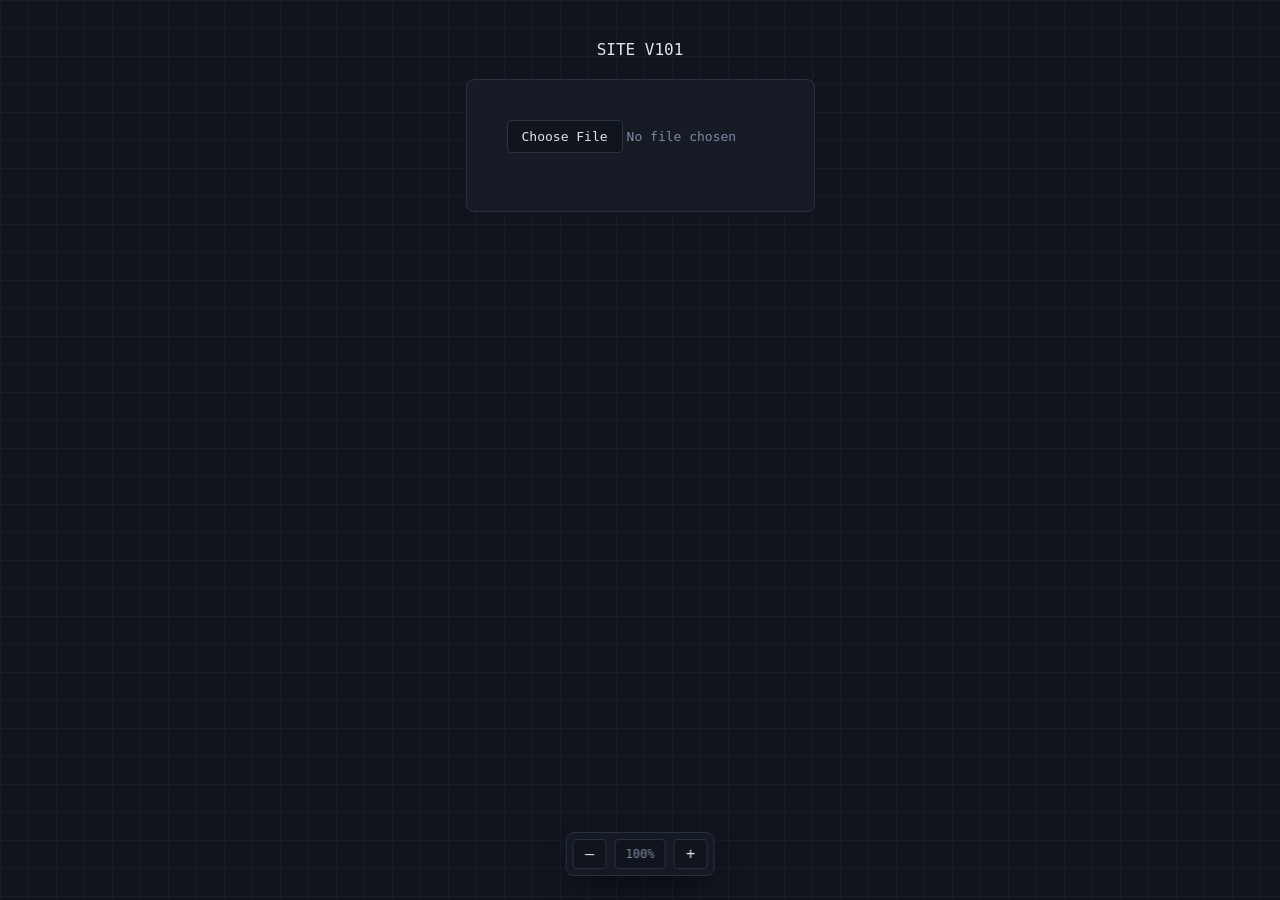
==== static/index.html @ 32153b41 "Add files via upload" ====
<!DOCTYPE html>
<html>
<head>
<link rel="icon" type="image/x-icon" href="icon.png">
<meta name="viewport" content="width=device-width, initial-scale=1">
<title>site v101</title>
<style>
:root {
    --bg: #10141c;
    --bg-grid: #171d28;
    --panel: #161b25;
    --line: #2a3242;
    --text: #dfe4ee;
    --muted: #7d8aa3;
    --accent: #ff3b3b;
}

* { box-sizing: border-box; }

html, body {
    height: 100%;
}

body {
    margin: 0;
    padding: 40px 20px;
    background:
        linear-gradient(var(--bg-grid) 1px, transparent 1px) 0 0 / 28px 28px,
        linear-gradient(90deg, var(--bg-grid) 1px, transparent 1px) 0 0 / 28px 28px,
        var(--bg);
    font-family: 'JetBrains Mono', 'SFMono-Regular', Consolas, monospace;
    color: var(--text);
}

/* page title + hint, added purely with generated content so no body markup is touched */
body::before {
    
    display: block;
    width: 100%;
    text-align: center;
    margin-bottom: 20px;

    font-size: 13px;
    letter-spacing: 4px;
    color: var(--muted);
}
.wrapper {
    width: fit-content;
    margin: 0 auto;
}

.title {
    width: 100%;
    text-align: center;
    margin-bottom: 20px;
}


.image-container {
    position: relative;
    display: inline-block; /* Makes the container fit the image */
	left:20px;
    width: fit-content;
    overflow: visible;
    backface-visibility: hidden;
}

.image-container img {
    display: block;
    
	
    border-radius: 2px;
    box-shadow: 0 30px 60px -20px rgba(0,0,0,0.6);
}

.overlay {
    position: absolute;
    top: 20px;
    left: 30px;

    background: rgba(0, 0, 0, 0.6);
    color: white;
    padding: 10px;
    border-radius: 3px;
    backdrop-filter: blur(2px);
}
.square {
  background-color: transparent;
  position:absolute;
  border: 5px solid red;
  left: 49.75%;
  top: 30.4685%;
  width: 8.5%;
  height: 8.3%;
  
  border-radius: 2px;
  border-color: var(--accent);
  box-shadow:
      0 0 0 1px rgba(255,59,59,0.35),
      0 0 18px 2px rgba(255,59,59,0.55);
  animation: marker-pulse 1.8s ease-in-out infinite;
}

/* small corner ticks to read as a targeting reticle rather than a bare rectangle */
.square::before,
.square::after {
    content: "";
    position: absolute;
    width: 10px;
    height: 10px;
    border: 2px solid var(--accent);
}
.square::before { top: -9px; left: -9px; border-right: none; border-bottom: none; }
.square::after   { bottom: -9px; right: -9px; border-left: none; border-top: none; }

@keyframes marker-pulse {
    0%, 100% { box-shadow: 0 0 0 1px rgba(255,59,59,0.35), 0 0 18px 2px rgba(255,59,59,0.55); }
    50%      { box-shadow: 0 0 0 1px rgba(255,59,59,0.55), 0 0 26px 6px rgba(255,59,59,0.85); }
}

@media (prefers-reduced-motion: reduce) {
    .square { animation: none; }
}

/* layout + input styling, none of it changes ids/classes used by java.js */
.panel {
    display: flex;
    flex-direction: column;

    width: fit-content;
    margin: 0;
    gap: 18px;
    padding: 40px;

    background: var(--panel);
    border: 1px solid var(--line);
    border-radius: 8px;
}

body {
    overflow: auto;
}

/* the container itself must stay overflow:visible (set above) so the
   scaled content isn't clipped by its own box; the scroll now happens
   on body/html instead */

.zoom-controls {
    position: fixed;
    left: 50%;
    bottom: 24px;
    transform: translateX(-50%);
    z-index: 1000;
    display: flex;
    align-items: center;
    gap: 8px;
    padding: 6px;
    background: rgba(22, 27, 37, 0.92);
    border: 1px solid var(--line);
    border-radius: 8px;
    box-shadow: 0 12px 30px -10px rgba(0,0,0,0.6);
    backdrop-filter: blur(4px);
}

.zoom-controls button {
    background: var(--bg);
    color: var(--text);
    border: 1px solid var(--line);
    border-radius: 4px;
    width: 34px;
    height: 30px;
    font-family: inherit;
    font-size: 15px;
    line-height: 1;
    cursor: pointer;
    transition: border-color 0.15s ease, color 0.15s ease;
}

.zoom-controls button[data-zoom="reset"] {
    width: auto;
    padding: 0 10px;
    font-size: 12px;
    color: var(--muted);
}

.zoom-controls button:hover {
    border-color: var(--accent);
    color: var(--text);
}

/* neutralizes the inline left:20px offset on .image-container purely via the
   cascade (later same-specificity rule wins) so the image sits centered
   under the input instead of drifting right */
.image-container {
    left: 0;
}

input#imageInput {
    color: var(--muted);
    font-family: inherit;
    font-size: 13px;
}

input#imageInput::file-selector-button {
    background: var(--bg);
    color: var(--text);
    border: 1px solid var(--line);
    border-radius: 4px;
    padding: 8px 14px;
    font-family: inherit;
    font-size: 13px;
    cursor: pointer;
    transition: border-color 0.15s ease, color 0.15s ease;
}

input#imageInput::file-selector-button:hover {
    border-color: var(--accent);
    color: var(--text);
}

img#mainImage {
    opacity: 0;
    transition: opacity 0.35s ease;
}

img#mainImage:not([hidden]) {
    opacity: 1;
}

/* Clipping frame injected by JS around .image-container once image loads.
   It takes the exact pixel size of the rendered image, clips anything that
   overflows during zoom/pan, and is itself overflow:hidden. The container
   (.image-container) keeps overflow:visible so the square's glow/corners
   aren't clipped by the container — they ARE clipped by the frame, which
   is the intended behaviour. */
.zoom-frame {
    overflow: hidden;
    display: inline-block;
    border-radius: 2px;
    border: 1px solid var(--line);
    box-shadow: 0 0 0 1px rgba(255,59,59,0.08), 0 30px 60px -20px rgba(0,0,0,0.6);
    contain: layout paint;
    /* the JS will set width and height inline */
}
</style>
</head>
<body>
<div class="wrapper">
    <div class="title">SITE V101</div>

    <div class="panel">
        <input type="file" id="imageInput" accept="image/*">

        <div class="image-container">
            <img id="mainImage" hidden>
            <div class="square" hidden></div>
        </div>
    </div>
</div>
<script src="java.js"></script>
</body>
</html> 


<!--partea de culoare va fi asa: verde= (var-0.5)*2*255; red= (1-var)*2*255; daca var>0.5=>verde=255; var<0.5==>red=255
coord=50, 100,200,250*/
/*54+-8.5/2   34+-8.3-->
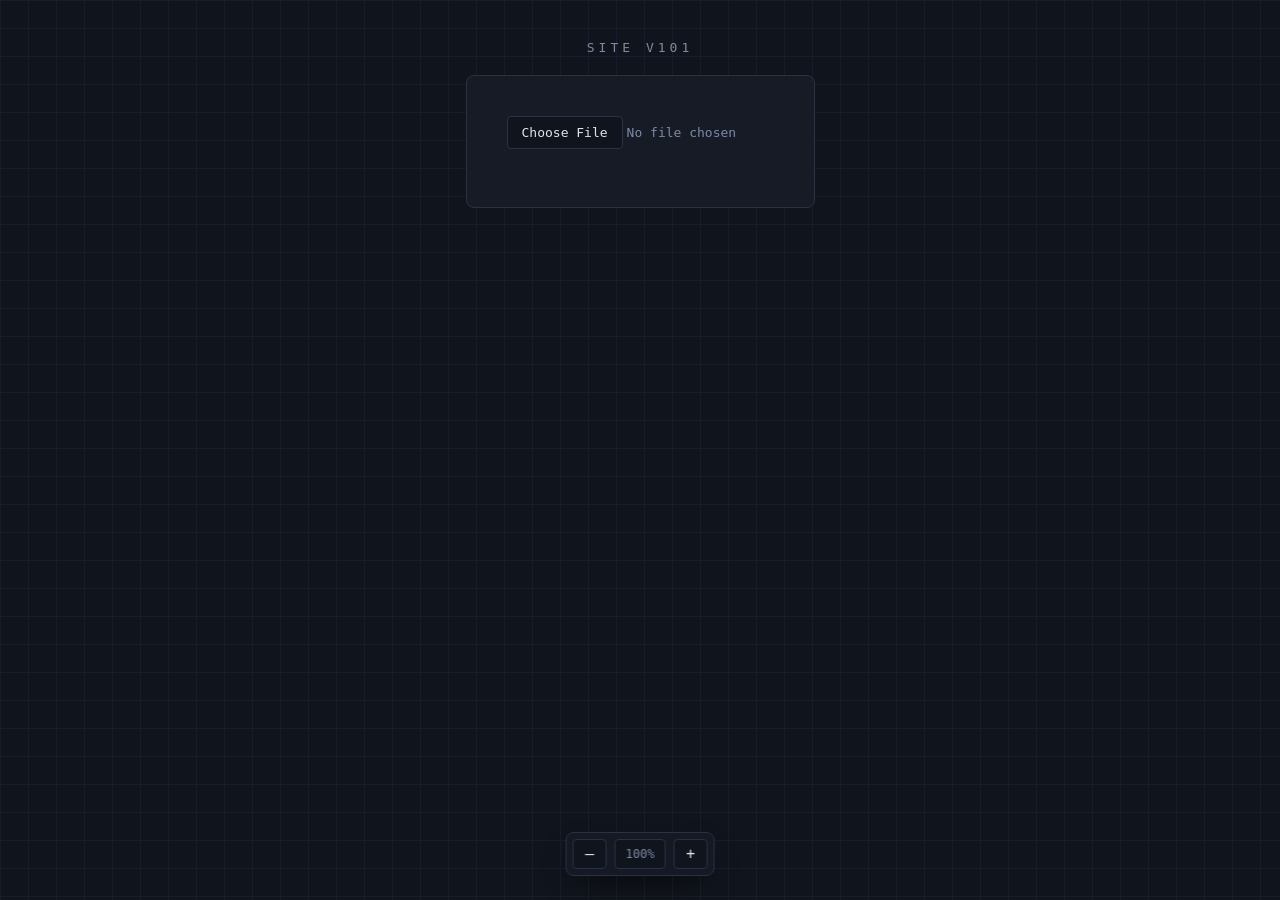
==== commit e11ff6be: "Add files via upload" ====
--- a/static/index.html
+++ b/static/index.html
@@ -1,248 +1,10 @@
 <!DOCTYPE html>
 <html>
 <head>
+<link rel="stylesheet" href="style.css">
 <link rel="icon" type="image/x-icon" href="icon.png">
 <meta name="viewport" content="width=device-width, initial-scale=1">
-<title>site v101</title>
-<style>
-:root {
-    --bg: #10141c;
-    --bg-grid: #171d28;
-    --panel: #161b25;
-    --line: #2a3242;
-    --text: #dfe4ee;
-    --muted: #7d8aa3;
-    --accent: #ff3b3b;
-}
-
-* { box-sizing: border-box; }
-
-html, body {
-    height: 100%;
-}
-
-body {
-    margin: 0;
-    padding: 40px 20px;
-    background:
-        linear-gradient(var(--bg-grid) 1px, transparent 1px) 0 0 / 28px 28px,
-        linear-gradient(90deg, var(--bg-grid) 1px, transparent 1px) 0 0 / 28px 28px,
-        var(--bg);
-    font-family: 'JetBrains Mono', 'SFMono-Regular', Consolas, monospace;
-    color: var(--text);
-}
-
-/* page title + hint, added purely with generated content so no body markup is touched */
-body::before {
-    
-    display: block;
-    width: 100%;
-    text-align: center;
-    margin-bottom: 20px;
-
-    font-size: 13px;
-    letter-spacing: 4px;
-    color: var(--muted);
-}
-.wrapper {
-    width: fit-content;
-    margin: 0 auto;
-}
-
-.title {
-    width: 100%;
-    text-align: center;
-    margin-bottom: 20px;
-}
-
-
-.image-container {
-    position: relative;
-    display: inline-block; /* Makes the container fit the image */
-	left:20px;
-    width: fit-content;
-    overflow: visible;
-    backface-visibility: hidden;
-}
-
-.image-container img {
-    display: block;
-    
-	
-    border-radius: 2px;
-    box-shadow: 0 30px 60px -20px rgba(0,0,0,0.6);
-}
-
-.overlay {
-    position: absolute;
-    top: 20px;
-    left: 30px;
-
-    background: rgba(0, 0, 0, 0.6);
-    color: white;
-    padding: 10px;
-    border-radius: 3px;
-    backdrop-filter: blur(2px);
-}
-.square {
-  background-color: transparent;
-  position:absolute;
-  border: 5px solid red;
-  left: 49.75%;
-  top: 30.4685%;
-  width: 8.5%;
-  height: 8.3%;
-  
-  border-radius: 2px;
-  border-color: var(--accent);
-  box-shadow:
-      0 0 0 1px rgba(255,59,59,0.35),
-      0 0 18px 2px rgba(255,59,59,0.55);
-  animation: marker-pulse 1.8s ease-in-out infinite;
-}
-
-/* small corner ticks to read as a targeting reticle rather than a bare rectangle */
-.square::before,
-.square::after {
-    content: "";
-    position: absolute;
-    width: 10px;
-    height: 10px;
-    border: 2px solid var(--accent);
-}
-.square::before { top: -9px; left: -9px; border-right: none; border-bottom: none; }
-.square::after   { bottom: -9px; right: -9px; border-left: none; border-top: none; }
-
-@keyframes marker-pulse {
-    0%, 100% { box-shadow: 0 0 0 1px rgba(255,59,59,0.35), 0 0 18px 2px rgba(255,59,59,0.55); }
-    50%      { box-shadow: 0 0 0 1px rgba(255,59,59,0.55), 0 0 26px 6px rgba(255,59,59,0.85); }
-}
-
-@media (prefers-reduced-motion: reduce) {
-    .square { animation: none; }
-}
-
-/* layout + input styling, none of it changes ids/classes used by java.js */
-.panel {
-    display: flex;
-    flex-direction: column;
-
-    width: fit-content;
-    margin: 0;
-    gap: 18px;
-    padding: 40px;
-
-    background: var(--panel);
-    border: 1px solid var(--line);
-    border-radius: 8px;
-}
-
-body {
-    overflow: auto;
-}
-
-/* the container itself must stay overflow:visible (set above) so the
-   scaled content isn't clipped by its own box; the scroll now happens
-   on body/html instead */
-
-.zoom-controls {
-    position: fixed;
-    left: 50%;
-    bottom: 24px;
-    transform: translateX(-50%);
-    z-index: 1000;
-    display: flex;
-    align-items: center;
-    gap: 8px;
-    padding: 6px;
-    background: rgba(22, 27, 37, 0.92);
-    border: 1px solid var(--line);
-    border-radius: 8px;
-    box-shadow: 0 12px 30px -10px rgba(0,0,0,0.6);
-    backdrop-filter: blur(4px);
-}
-
-.zoom-controls button {
-    background: var(--bg);
-    color: var(--text);
-    border: 1px solid var(--line);
-    border-radius: 4px;
-    width: 34px;
-    height: 30px;
-    font-family: inherit;
-    font-size: 15px;
-    line-height: 1;
-    cursor: pointer;
-    transition: border-color 0.15s ease, color 0.15s ease;
-}
-
-.zoom-controls button[data-zoom="reset"] {
-    width: auto;
-    padding: 0 10px;
-    font-size: 12px;
-    color: var(--muted);
-}
-
-.zoom-controls button:hover {
-    border-color: var(--accent);
-    color: var(--text);
-}
-
-/* neutralizes the inline left:20px offset on .image-container purely via the
-   cascade (later same-specificity rule wins) so the image sits centered
-   under the input instead of drifting right */
-.image-container {
-    left: 0;
-}
-
-input#imageInput {
-    color: var(--muted);
-    font-family: inherit;
-    font-size: 13px;
-}
-
-input#imageInput::file-selector-button {
-    background: var(--bg);
-    color: var(--text);
-    border: 1px solid var(--line);
-    border-radius: 4px;
-    padding: 8px 14px;
-    font-family: inherit;
-    font-size: 13px;
-    cursor: pointer;
-    transition: border-color 0.15s ease, color 0.15s ease;
-}
-
-input#imageInput::file-selector-button:hover {
-    border-color: var(--accent);
-    color: var(--text);
-}
-
-img#mainImage {
-    opacity: 0;
-    transition: opacity 0.35s ease;
-}
-
-img#mainImage:not([hidden]) {
-    opacity: 1;
-}
-
-/* Clipping frame injected by JS around .image-container once image loads.
-   It takes the exact pixel size of the rendered image, clips anything that
-   overflows during zoom/pan, and is itself overflow:hidden. The container
-   (.image-container) keeps overflow:visible so the square's glow/corners
-   aren't clipped by the container — they ARE clipped by the frame, which
-   is the intended behaviour. */
-.zoom-frame {
-    overflow: hidden;
-    display: inline-block;
-    border-radius: 2px;
-    border: 1px solid var(--line);
-    box-shadow: 0 0 0 1px rgba(255,59,59,0.08), 0 30px 60px -20px rgba(0,0,0,0.6);
-    contain: layout paint;
-    /* the JS will set width and height inline */
-}
-</style>
+<title><p>site v101</p></title>
 </head>
 <body>
 <div class="wrapper">
--- a/static/style.css
+++ b/static/style.css
@@ -0,0 +1,191 @@
+:root {
+    --bg: #10141c;
+    --bg-grid: #171d28;
+    --panel: #161b25;
+    --line: #2a3242;
+    --text: #dfe4ee;
+    --muted: #7d8aa3;
+    --accent: #ff3b3b;
+}
+
+* { box-sizing: border-box; }
+
+html, body {
+    height: 100%;
+}
+
+body {
+    margin: 0;
+    padding: 40px 20px;
+    background:
+        linear-gradient(var(--bg-grid) 1px, transparent 1px) 0 0 / 28px 28px,
+        linear-gradient(90deg, var(--bg-grid) 1px, transparent 1px) 0 0 / 28px 28px,
+        var(--bg);
+    font-family: 'JetBrains Mono', 'SFMono-Regular', Consolas, monospace;
+    color: var(--text);
+    overflow: auto;
+}
+
+.wrapper {
+    width: fit-content;
+    margin: 0 auto;
+}
+
+.title {
+    width: 100%;
+    text-align: center;
+    margin-bottom: 20px;
+    font-size: 13px;
+    letter-spacing: 4px;
+    color: var(--muted);
+}
+
+.panel {
+    display: flex;
+    flex-direction: column;
+    width: fit-content;
+    margin: 0;
+    gap: 18px;
+    padding: 40px;
+    background: var(--panel);
+    border: 1px solid var(--line);
+    border-radius: 8px;
+}
+
+.image-container {
+    position: relative;
+    display: inline-block;
+    left: 20px;
+    width: fit-content;
+    overflow: visible;
+}
+
+.image-container img {
+    display: block;
+    border-radius: 2px;
+    box-shadow: 0 30px 60px -20px rgba(0, 0, 0, 0.6);
+}
+
+.square {
+    background-color: transparent;
+    position: absolute;
+    border: 5px solid red;
+    left: 49.75%;
+    top: 30.4685%;
+    width: 8.5%;
+    height: 8.3%;
+    border-radius: 2px;
+    border-color: var(--accent);
+    box-shadow:
+        0 0 0 1px rgba(255, 59, 59, 0.35),
+        0 0 18px 2px rgba(255, 59, 59, 0.55);
+    animation: marker-pulse 1.8s ease-in-out infinite;
+}
+
+.square::before,
+.square::after {
+    content: "";
+    position: absolute;
+    width: 10px;
+    height: 10px;
+    border: 2px solid var(--accent);
+}
+
+.square::before { top: -9px; left: -9px; border-right: none; border-bottom: none; }
+.square::after { bottom: -9px; right: -9px; border-left: none; border-top: none; }
+
+@keyframes marker-pulse {
+    0%, 100% { box-shadow: 0 0 0 1px rgba(255, 59, 59, 0.35), 0 0 18px 2px rgba(255, 59, 59, 0.55); }
+    50% { box-shadow: 0 0 0 1px rgba(255, 59, 59, 0.55), 0 0 26px 6px rgba(255, 59, 59, 0.85); }
+}
+
+@media (prefers-reduced-motion: reduce) {
+    .square { animation: none; }
+}
+
+.zoom-controls {
+    position: fixed;
+    left: 50%;
+    bottom: 24px;
+    transform: translateX(-50%);
+    z-index: 1000;
+    display: flex;
+    align-items: center;
+    gap: 8px;
+    padding: 6px;
+    background: rgba(22, 27, 37, 0.92);
+    border: 1px solid var(--line);
+    border-radius: 8px;
+    box-shadow: 0 12px 30px -10px rgba(0, 0, 0, 0.6);
+    backdrop-filter: blur(4px);
+}
+
+.zoom-controls button {
+    background: var(--bg);
+    color: var(--text);
+    border: 1px solid var(--line);
+    border-radius: 4px;
+    width: 34px;
+    height: 30px;
+    font-family: inherit;
+    font-size: 15px;
+    line-height: 1;
+    cursor: pointer;
+    transition: border-color 0.15s ease, color 0.15s ease;
+}
+
+.zoom-controls button[data-zoom="reset"] {
+    width: auto;
+    padding: 0 10px;
+    font-size: 12px;
+    color: var(--muted);
+}
+
+.zoom-controls button:hover {
+    border-color: var(--accent);
+    color: var(--text);
+}
+
+.image-container {
+    left: 0;
+}
+
+input#imageInput {
+    color: var(--muted);
+    font-family: inherit;
+    font-size: 13px;
+}
+
+input#imageInput::file-selector-button {
+    background: var(--bg);
+    color: var(--text);
+    border: 1px solid var(--line);
+    border-radius: 4px;
+    padding: 8px 14px;
+    font-family: inherit;
+    font-size: 13px;
+    cursor: pointer;
+    transition: border-color 0.15s ease, color 0.15s ease;
+}
+
+input#imageInput::file-selector-button:hover {
+    border-color: var(--accent);
+    color: var(--text);
+}
+
+img#mainImage {
+    opacity: 0;
+    transition: opacity 0.35s ease;
+}
+
+img#mainImage:not([hidden]) {
+    opacity: 1;
+}
+
+.zoom-frame {
+    overflow: hidden;
+    display: inline-block;
+    border-radius: 2px;
+    border: 1px solid var(--line);
+    box-shadow: 0 0 0 1px rgba(255, 59, 59, 0.08), 0 30px 60px -20px rgba(0, 0, 0, 0.6);
+}
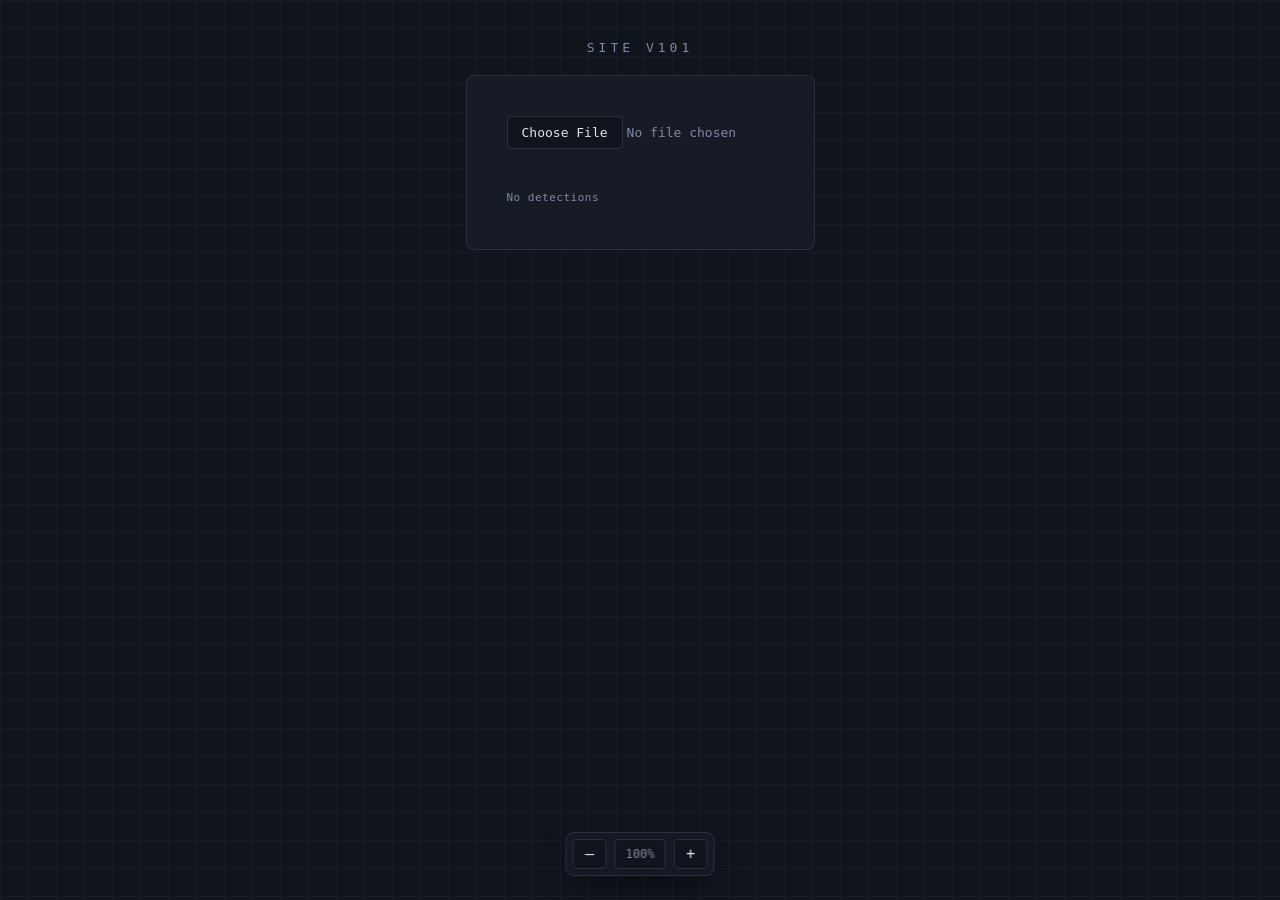
==== commit a5ce8f2f: "front si back conectat?" ====
--- a/static/index.html
+++ b/static/index.html
@@ -15,8 +15,10 @@
 
         <div class="image-container">
             <img id="mainImage" hidden>
-            <div class="square" hidden></div>
+            <!-- .square boxes are injected here by renderDetections() in java.js -->
         </div>
+
+        <div id="detections-bar">No detections</div>
     </div>
 </div>
 <script src="java.js"></script>
--- a/static/style.css
+++ b/static/style.css
@@ -69,17 +69,30 @@
 .square {
     background-color: transparent;
     position: absolute;
-    border: 5px solid red;
-    left: 49.75%;
-    top: 30.4685%;
-    width: 8.5%;
-    height: 8.3%;
+    border: 2px solid var(--accent);
+    /* left / top / width / height are set dynamically by renderDetections() */
     border-radius: 2px;
-    border-color: var(--accent);
     box-shadow:
         0 0 0 1px rgba(255, 59, 59, 0.35),
         0 0 18px 2px rgba(255, 59, 59, 0.55);
     animation: marker-pulse 1.8s ease-in-out infinite;
+}
+
+.square-label {
+    position: absolute;
+    top: -22px;
+    left: -2px;
+    background: var(--accent);
+    color: #fff;
+    font-family: 'JetBrains Mono', 'SFMono-Regular', Consolas, monospace;
+    font-size: 10px;
+    font-weight: 600;
+    letter-spacing: 0.5px;
+    padding: 1px 5px;
+    border-radius: 2px 2px 2px 0;
+    white-space: nowrap;
+    pointer-events: none;
+    line-height: 18px;
 }
 
 .square::before,
@@ -189,3 +202,41 @@
     border: 1px solid var(--line);
     box-shadow: 0 0 0 1px rgba(255, 59, 59, 0.08), 0 30px 60px -20px rgba(0, 0, 0, 0.6);
 }
+
+/* ─── Detections info bar ─────────────────────────────────────────────── */
+#detections-bar {
+    font-size: 11px;
+    color: var(--muted);
+    letter-spacing: 0.5px;
+    min-height: 24px;
+    display: flex;
+    align-items: center;
+    gap: 8px;
+    flex-wrap: wrap;
+}
+
+#detections-bar.has-detections {
+    color: var(--text);
+}
+
+.det-chip {
+    display: inline-flex;
+    align-items: center;
+    gap: 5px;
+    padding: 2px 8px 2px 6px;
+    border: 1px solid var(--chip-color, var(--accent));
+    border-radius: 3px;
+    background: rgba(255,59,59,0.06);
+}
+
+.det-chip b {
+    font-weight: 600;
+    color: var(--text);
+    font-size: 11px;
+}
+
+.det-chip em {
+    font-style: normal;
+    color: var(--chip-color, var(--accent));
+    font-size: 11px;
+}
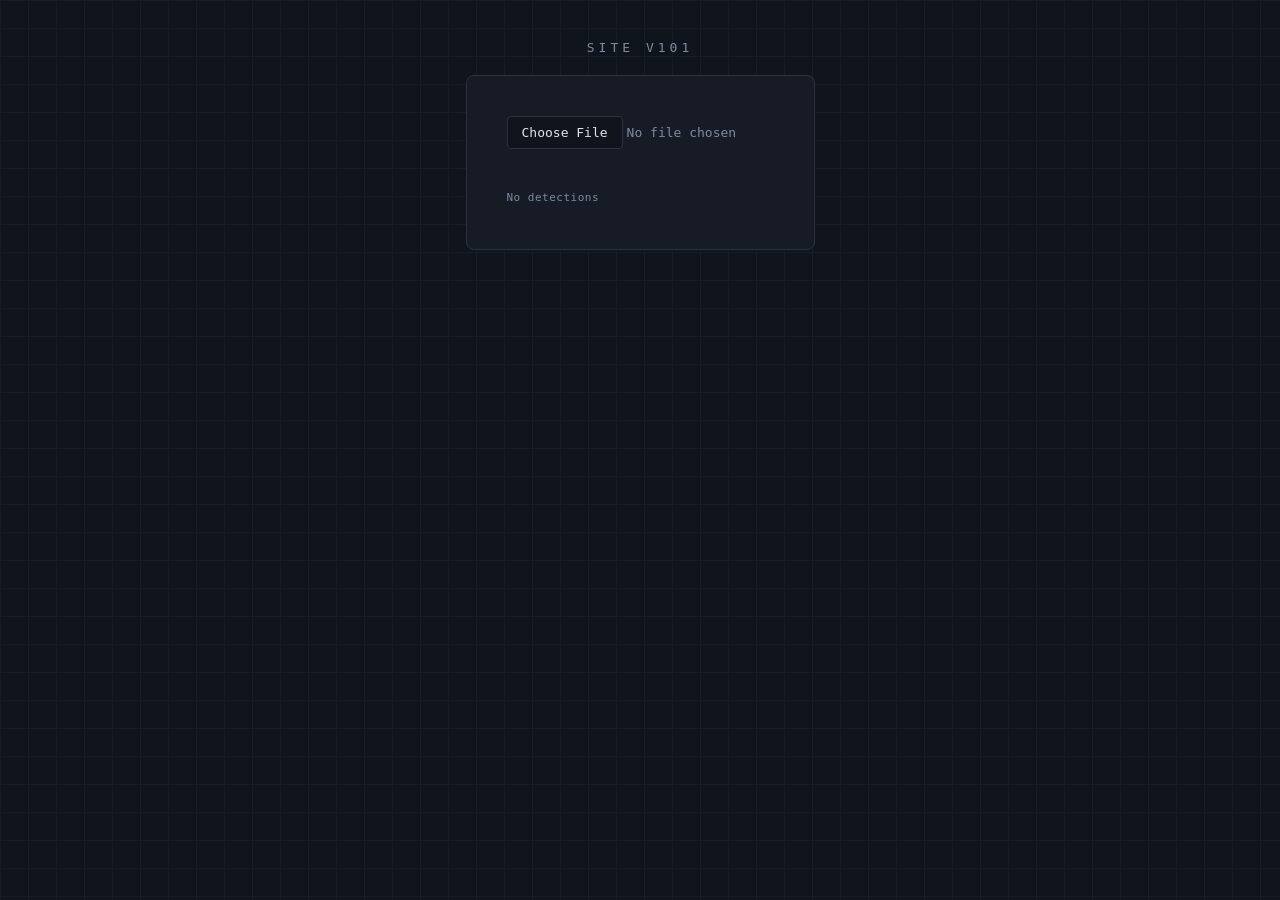
==== commit fc22d79c: "Frontend Backend integration, bug fixes" ====
--- a/static/index.html
+++ b/static/index.html
@@ -1,8 +1,8 @@
 <!DOCTYPE html>
 <html>
 <head>
-<link rel="stylesheet" href="style.css">
-<link rel="icon" type="image/x-icon" href="icon.png">
+<link rel="stylesheet" href="/static/style.css">
+<link rel="icon" type="image/x-icon" href="/static/icon.png">
 <meta name="viewport" content="width=device-width, initial-scale=1">
 <title><p>site v101</p></title>
 </head>
@@ -21,7 +21,7 @@
         <div id="detections-bar">No detections</div>
     </div>
 </div>
-<script src="java.js"></script>
+<script src="/static/java.js"></script>
 </body>
 </html> 
 
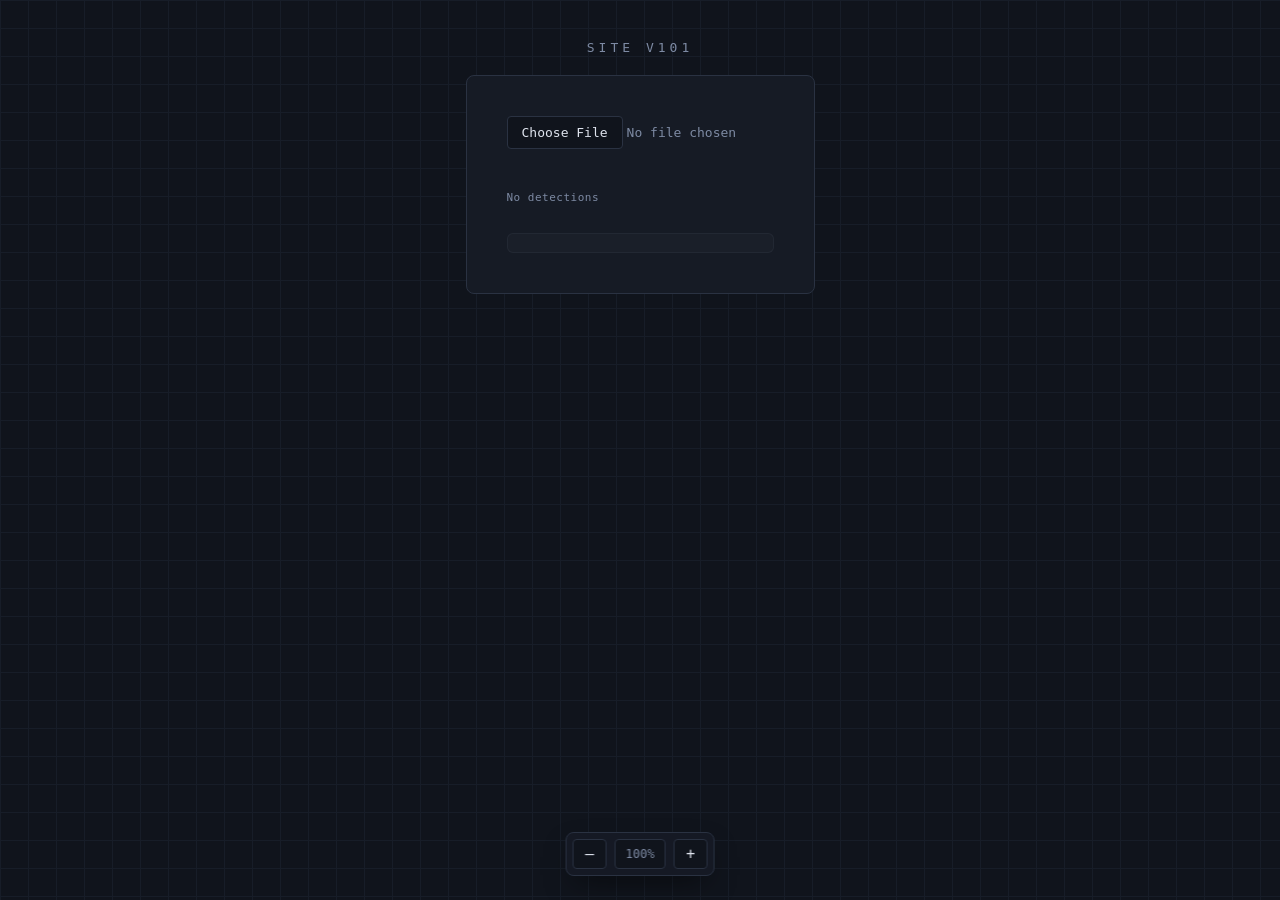
==== commit 38325ed3: "new frontend" ====
--- a/static/index.html
+++ b/static/index.html
@@ -19,6 +19,8 @@
         </div>
 
         <div id="detections-bar">No detections</div>
+        <div id="detection-message" class="det-message" aria-live="polite"></div>
+
     </div>
 </div>
 <script src="/static/java.js"></script>
--- a/static/style.css
+++ b/static/style.css
@@ -58,6 +58,40 @@
     left: 20px;
     width: fit-content;
     overflow: visible;
+}
+
+
+/* Human-readable detection message */
+.det-message {
+    font-size: 13px;
+    color: var(--muted);
+    min-height: 20px;
+    margin-top: 6px;
+    padding: 8px 10px;
+    border-radius: 6px;
+    border: 1px solid rgba(125,138,163,0.08);
+    background: rgba(255,255,255,0.02);
+    max-width: 720px;
+    white-space: normal;
+}
+
+/* States */
+.det-message.ok {
+    color: #9be89b;
+    border-color: rgba(155,232,155,0.12);
+    background: rgba(155,232,155,0.03);
+}
+
+.det-message.warn {
+    color: #ffd36b;
+    border-color: rgba(255,211,107,0.12);
+    background: rgba(255,211,107,0.03);
+}
+
+.det-message.error {
+    color: #ff9b9b;
+    border-color: rgba(255,155,155,0.12);
+    background: rgba(255,155,155,0.03);
 }
 
 .image-container img {
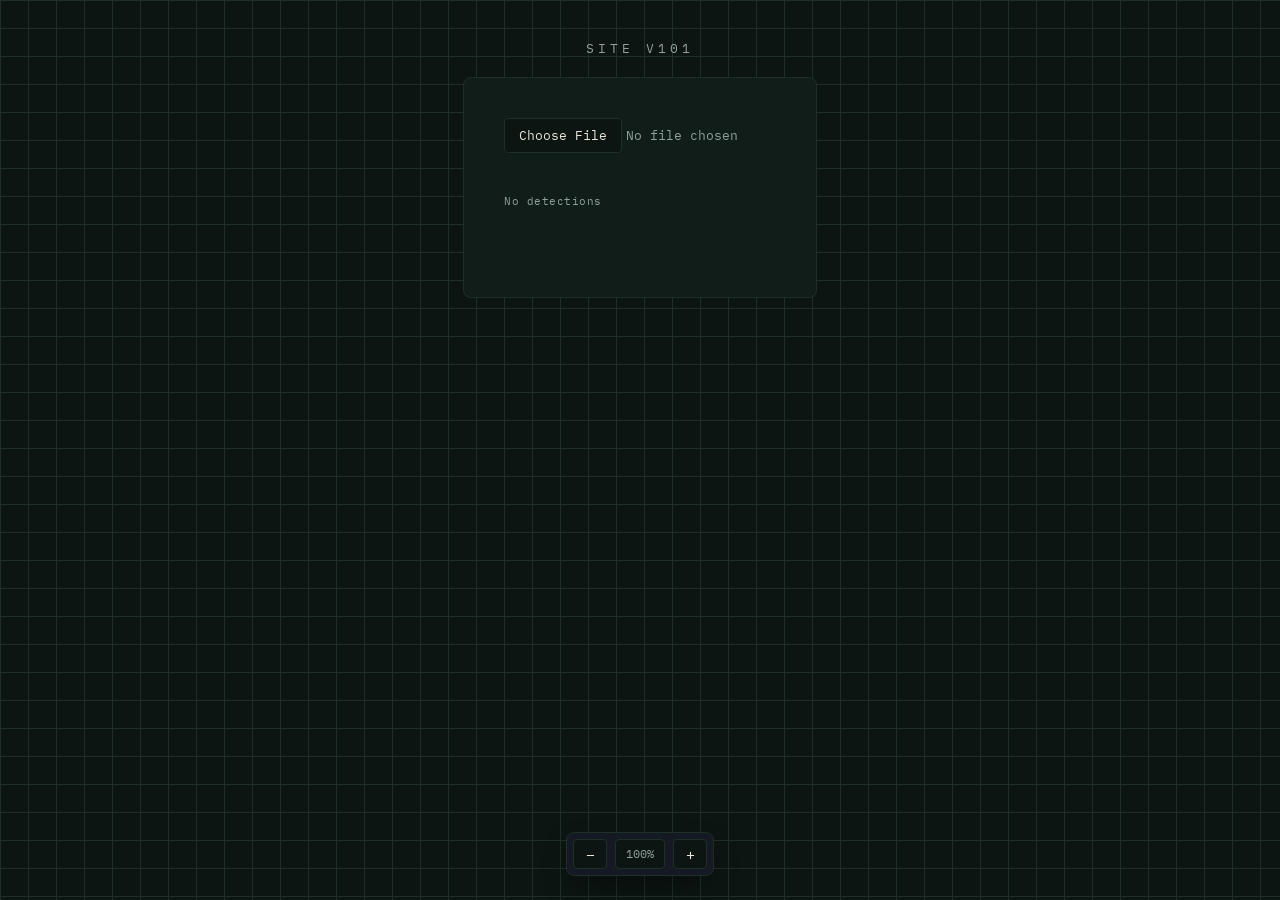
==== commit e61c141e: "styling changes" ====
--- a/static/index.html
+++ b/static/index.html
@@ -1,6 +1,8 @@
 <!DOCTYPE html>
 <html>
 <head>
+<link rel="preconnect" href="https://fonts.googleapis.com">
+<link href="https://fonts.googleapis.com/css2?family=IBM+Plex+Mono:wght@400;500;600&display=swap" rel="stylesheet">
 <link rel="stylesheet" href="/static/style.css">
 <link rel="icon" type="image/x-icon" href="/static/icon.png">
 <meta name="viewport" content="width=device-width, initial-scale=1">
--- a/static/style.css
+++ b/static/style.css
@@ -1,11 +1,14 @@
 :root {
-    --bg: #10141c;
-    --bg-grid: #171d28;
-    --panel: #161b25;
-    --line: #2a3242;
-    --text: #dfe4ee;
-    --muted: #7d8aa3;
-    --accent: #ff3b3b;
+    --bg:       #0c1512;
+    --bg-grid:  #1d2f27;
+    --panel:    #101d18;
+    --line:     #1d2f27;
+    --text:     #e9e6dc;
+    --muted:    #8fa199;
+    --accent:   #c17a4e;
+    --moss:     #4a7c59;
+    --amber:    #e8a33d;
+    --danger:   #cf5a4a;
 }
 
 * { box-sizing: border-box; }
@@ -21,7 +24,7 @@
         linear-gradient(var(--bg-grid) 1px, transparent 1px) 0 0 / 28px 28px,
         linear-gradient(90deg, var(--bg-grid) 1px, transparent 1px) 0 0 / 28px 28px,
         var(--bg);
-    font-family: 'JetBrains Mono', 'SFMono-Regular', Consolas, monospace;
+    font-family: 'IBM Plex Mono', 'SFMono-Regular', Consolas, monospace;
     color: var(--text);
     overflow: auto;
 }
@@ -67,31 +70,56 @@
     color: var(--muted);
     min-height: 20px;
     margin-top: 6px;
+    max-width: 720px;
+    display: flex;
+    flex-direction: column;
+    gap: 6px;
+}
+
+/* one row per distinct detected issue */
+.det-message-item {
     padding: 8px 10px;
     border-radius: 6px;
     border: 1px solid rgba(125,138,163,0.08);
     background: rgba(255,255,255,0.02);
-    max-width: 720px;
     white-space: normal;
+}
+
+.det-message-item.ok {
+    color: #4a7c59;
+    border-color: rgba(74,124,89,0.2);
+    background: rgba(74,124,89,0.05);
+}
+
+.det-message-item.warn {
+    color: #e8a33d;
+    border-color: rgba(232,163,61,0.2);
+    background: rgba(232,163,61,0.05);
+}
+
+.det-message-item.error {
+    color: #cf5a4a;
+    border-color: rgba(207,90,74,0.2);
+    background: rgba(207,90,74,0.05);
 }
 
 /* States */
 .det-message.ok {
-    color: #9be89b;
-    border-color: rgba(155,232,155,0.12);
-    background: rgba(155,232,155,0.03);
+    color: #4a7c59;
+    border-color: rgba(74,124,89,0.2);
+    background: rgba(74,124,89,0.05);
 }
 
 .det-message.warn {
-    color: #ffd36b;
-    border-color: rgba(255,211,107,0.12);
-    background: rgba(255,211,107,0.03);
+    color: #e8a33d;
+    border-color: rgba(232,163,61,0.2);
+    background: rgba(232,163,61,0.05);
 }
 
 .det-message.error {
-    color: #ff9b9b;
-    border-color: rgba(255,155,155,0.12);
-    background: rgba(255,155,155,0.03);
+    color: #cf5a4a;
+    border-color: rgba(207,90,74,0.2);
+    background: rgba(207,90,74,0.05);
 }
 
 .image-container img {
@@ -103,22 +131,24 @@
 .square {
     background-color: transparent;
     position: absolute;
-    border: 2px solid var(--accent);
-    /* left / top / width / height are set dynamically by renderDetections() */
+    border: 2px solid var(--box-color, var(--accent));
     border-radius: 2px;
+
     box-shadow:
-        0 0 0 1px rgba(255, 59, 59, 0.35),
-        0 0 18px 2px rgba(255, 59, 59, 0.55);
+        0 0 0 1px color-mix(in srgb, var(--box-color) 35%, transparent),
+        0 0 18px 2px color-mix(in srgb, var(--box-color) 55%, transparent);
+
     animation: marker-pulse 1.8s ease-in-out infinite;
 }
+
 
 .square-label {
     position: absolute;
     top: -22px;
     left: -2px;
-    background: var(--accent);
+    background: var(--box-color, var(--accent));
     color: #fff;
-    font-family: 'JetBrains Mono', 'SFMono-Regular', Consolas, monospace;
+    font-family: 'IBM Plex Mono', 'SFMono-Regular', Consolas, monospace;
     font-size: 10px;
     font-weight: 600;
     letter-spacing: 0.5px;
@@ -129,22 +159,44 @@
     line-height: 18px;
 }
 
+
 .square::before,
 .square::after {
     content: "";
     position: absolute;
     width: 10px;
     height: 10px;
-    border: 2px solid var(--accent);
-}
-
-.square::before { top: -9px; left: -9px; border-right: none; border-bottom: none; }
-.square::after { bottom: -9px; right: -9px; border-left: none; border-top: none; }
+    border: 2px solid var(--box-color, var(--accent));
+}
+
+.square::before {
+    top: -9px;
+    left: -9px;
+    border-right: none;
+    border-bottom: none;
+}
+
+.square::after {
+    bottom: -9px;
+    right: -9px;
+    border-left: none;
+    border-top: none;
+}
+
 
 @keyframes marker-pulse {
-    0%, 100% { box-shadow: 0 0 0 1px rgba(255, 59, 59, 0.35), 0 0 18px 2px rgba(255, 59, 59, 0.55); }
-    50% { box-shadow: 0 0 0 1px rgba(255, 59, 59, 0.55), 0 0 26px 6px rgba(255, 59, 59, 0.85); }
-}
+    0%, 100% {
+        box-shadow:
+            0 0 0 1px color-mix(in srgb, var(--box-color) 35%, transparent),
+            0 0 18px 2px color-mix(in srgb, var(--box-color) 55%, transparent);
+    }
+    50% {
+        box-shadow:
+            0 0 0 1px color-mix(in srgb, var(--box-color) 55%, transparent),
+            0 0 26px 6px color-mix(in srgb, var(--box-color) 85%, transparent);
+    }
+}
+
 
 @media (prefers-reduced-motion: reduce) {
     .square { animation: none; }
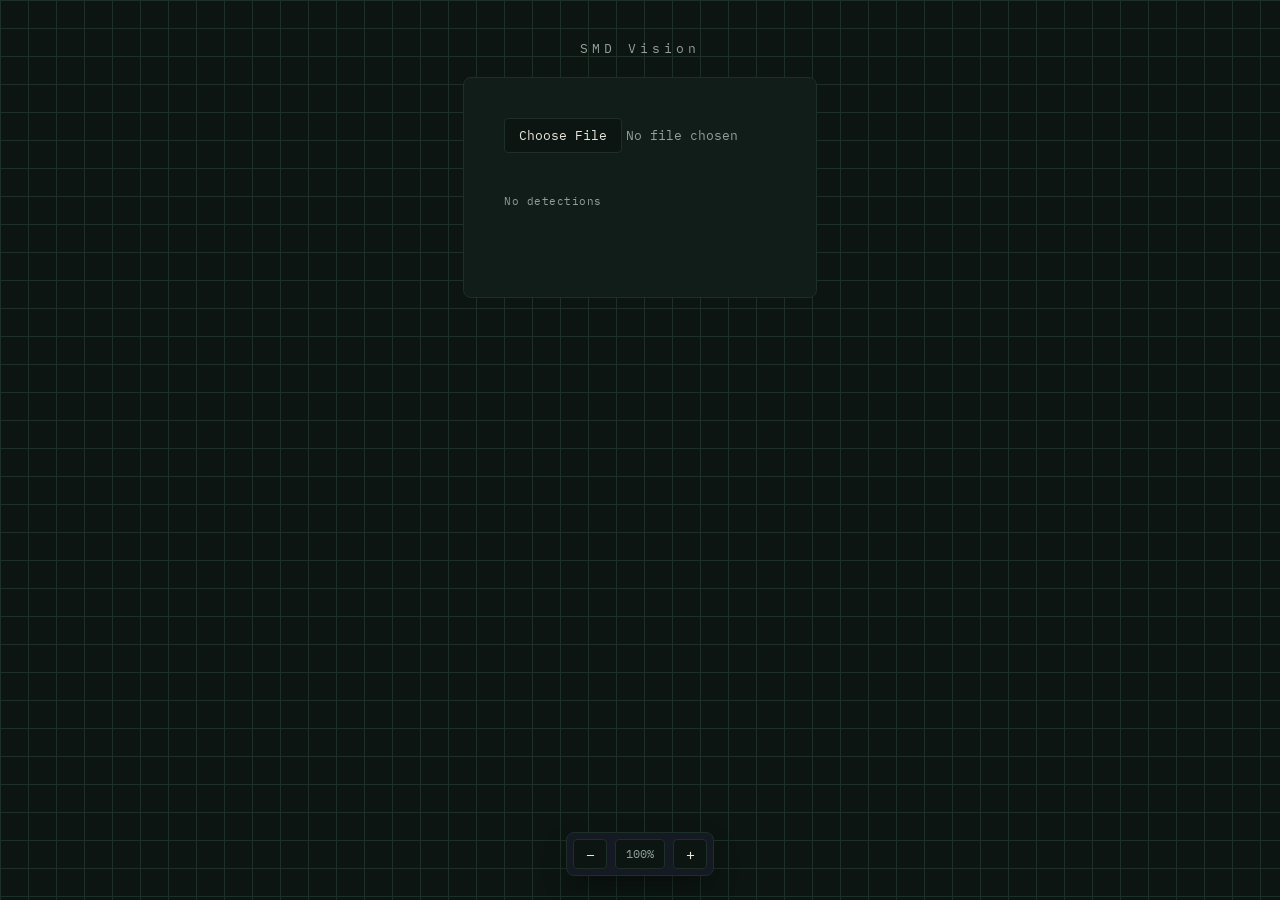
==== commit a0933681: "Am redenumit chestii" ====
--- a/static/index.html
+++ b/static/index.html
@@ -6,11 +6,11 @@
 <link rel="stylesheet" href="/static/style.css">
 <link rel="icon" type="image/x-icon" href="/static/icon.png">
 <meta name="viewport" content="width=device-width, initial-scale=1">
-<title><p>site v101</p></title>
+<title>SMD Vision</title>
 </head>
 <body>
 <div class="wrapper">
-    <div class="title">SITE V101</div>
+    <div class="title">SMD Vision</div>
 
     <div class="panel">
         <input type="file" id="imageInput" accept="image/*">
